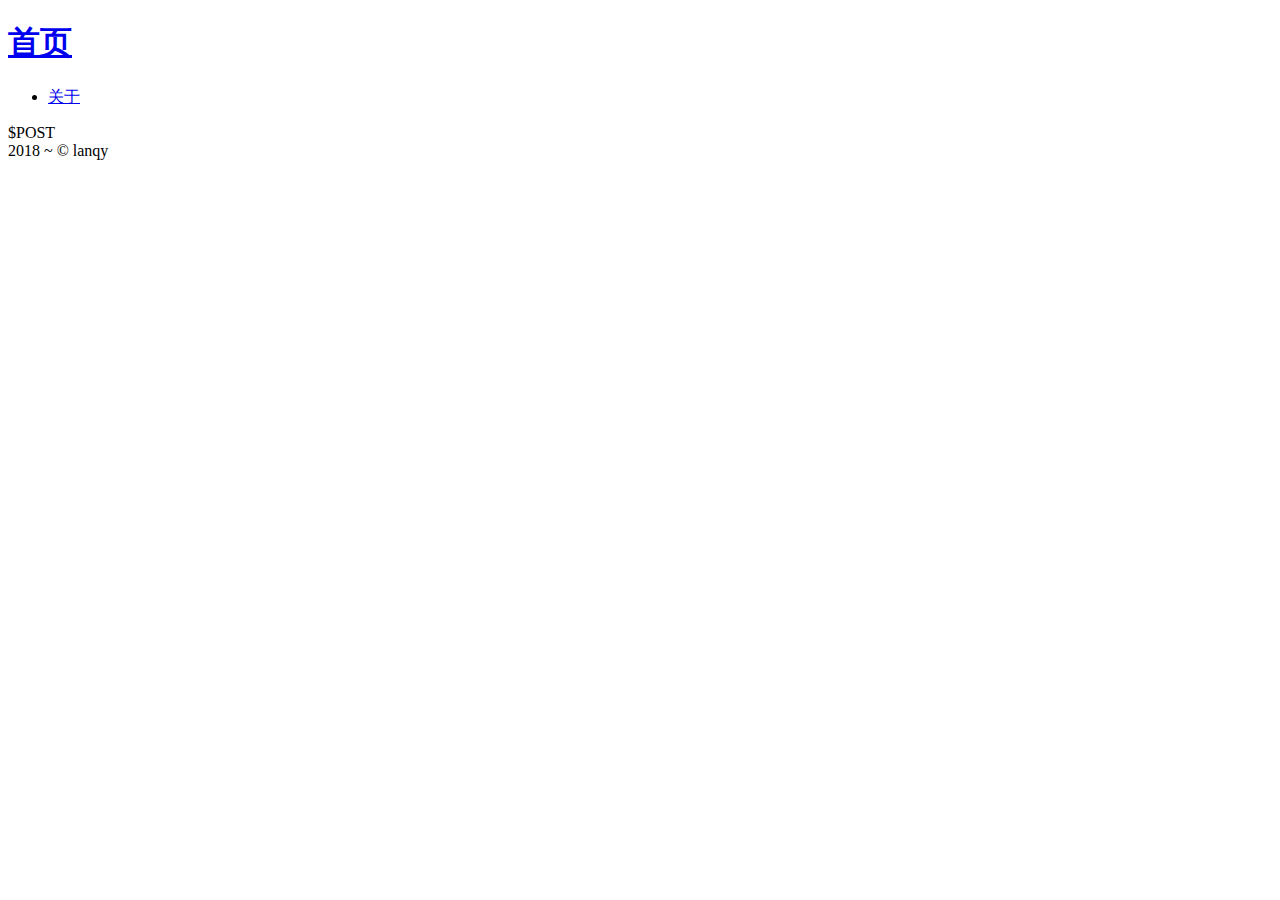
==== template/index.html @ 40628818 "update" ====
<!DOCTYPE html>
<html>
    <head>
        <meta charset="utf-8" />
        <meta http-equiv="X-UA-Compatible" content="IE=edge" />
        <meta name="viewport" content="width=device-width, initial-scale=1, maximum-scale=1, user-scalable=no, minimal-ui" />
        <meta name="description" content="lanqy 在这里写作"/>
        <link href="/css/style.css" rel="stylesheet" />
        <title>让思绪停留在这里</title>
        <link rel="alternate" href="/atom.xml" type="application/rss+xml" title="让思绪停留在这里"/>
    </head>
    <body>
        <div>
            <div>
                <header class="header">
                    <div class="container header-wrap">
                        <h1 class="site-name">
                            <a href="/">
                                首页
                            </a>
                        </h1> 
                        <ul class="nav">
                            <li class="nav-item">
                                <a href="/about">关于</a>
                            </li>
                        </ul>
                    </div>
                </header>
            </div>        
            <div class="post-list">
                $POST
            </div>
            <footer class="container footer">
                <div class="centered">
                    <span>2018 ~ </span> 
                    <span>©</span> 
                    <span>
                        lanqy
                    </span>
                </div>
            </footer>
        </div>
    </body>
</html>
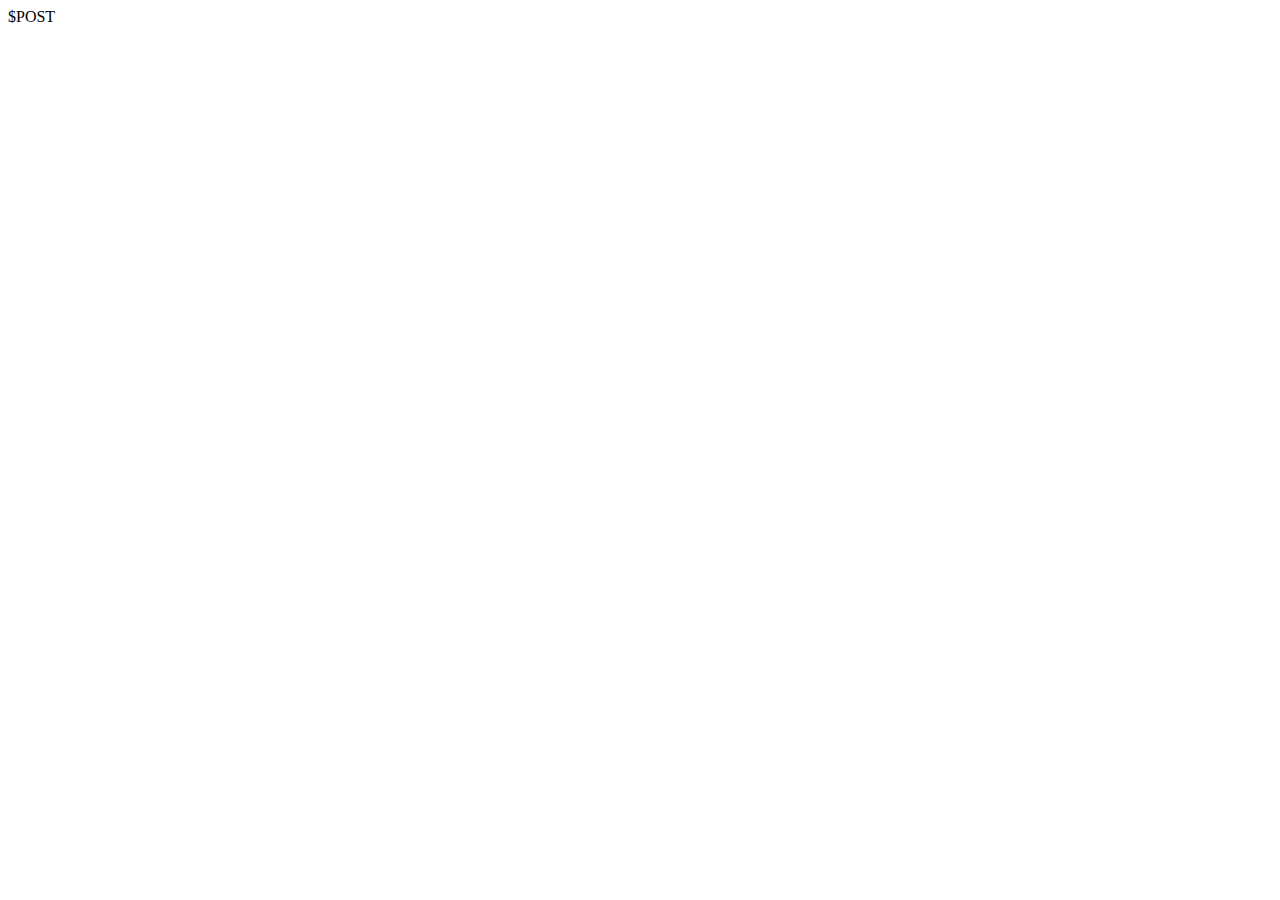
==== commit 734c363f: "update" ====
--- a/template/index.html
+++ b/template/index.html
@@ -4,41 +4,13 @@
         <meta charset="utf-8" />
         <meta http-equiv="X-UA-Compatible" content="IE=edge" />
         <meta name="viewport" content="width=device-width, initial-scale=1, maximum-scale=1, user-scalable=no, minimal-ui" />
-        <meta name="description" content="lanqy 在这里写作"/>
+        <meta name="description" content="lanqy"/>
         <link href="/css/style.css" rel="stylesheet" />
-        <title>让思绪停留在这里</title>
-        <link rel="alternate" href="/atom.xml" type="application/rss+xml" title="让思绪停留在这里"/>
+        <title>$sitename</title>
     </head>
     <body>
-        <div>
-            <div>
-                <header class="header">
-                    <div class="container header-wrap">
-                        <h1 class="site-name">
-                            <a href="/">
-                                首页
-                            </a>
-                        </h1> 
-                        <ul class="nav">
-                            <li class="nav-item">
-                                <a href="/about">关于</a>
-                            </li>
-                        </ul>
-                    </div>
-                </header>
-            </div>        
             <div class="post-list">
                 $POST
             </div>
-            <footer class="container footer">
-                <div class="centered">
-                    <span>2018 ~ </span> 
-                    <span>©</span> 
-                    <span>
-                        lanqy
-                    </span>
-                </div>
-            </footer>
-        </div>
     </body>
 </html>
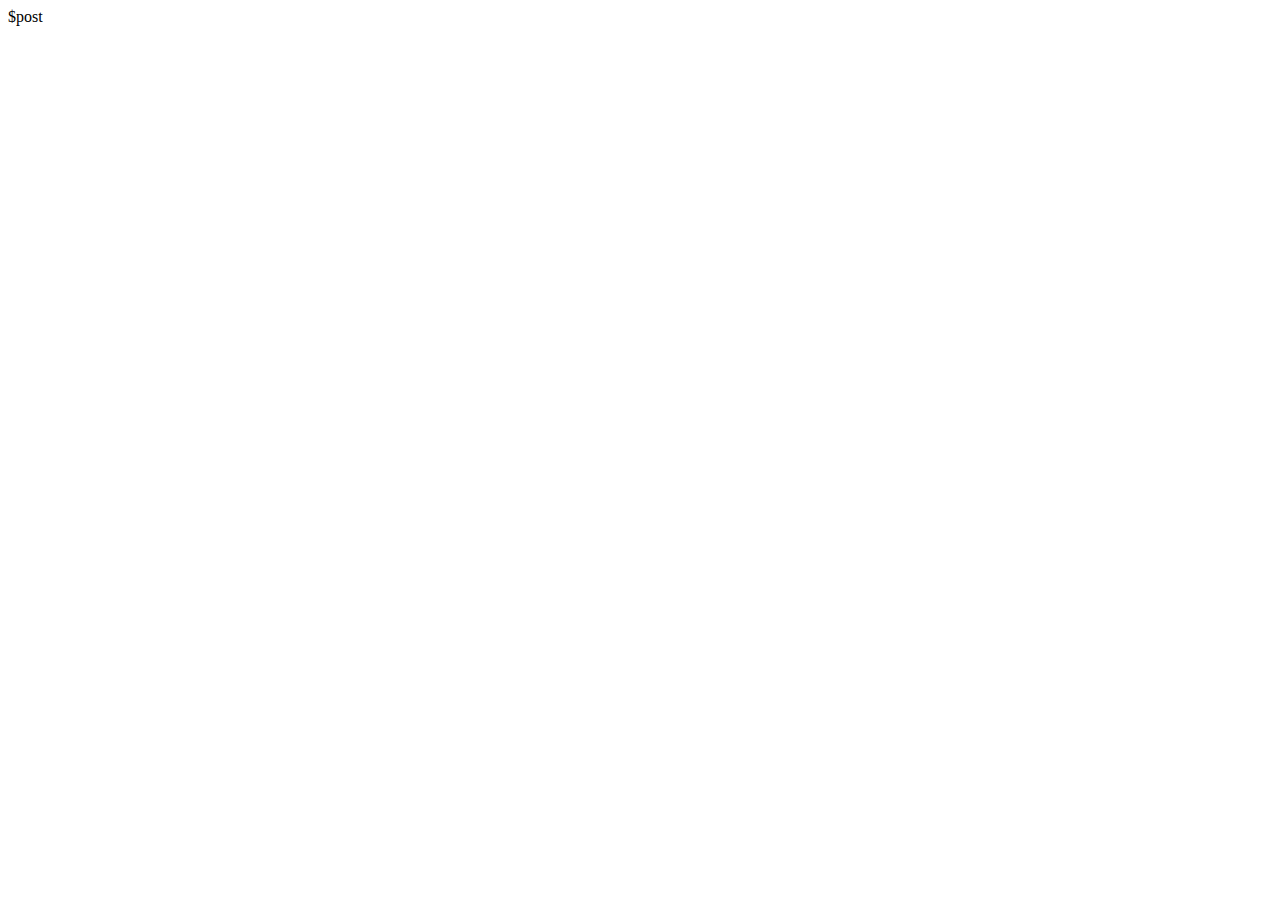
==== commit 1fc70cfa: "update" ====
--- a/template/index.html
+++ b/template/index.html
@@ -10,7 +10,7 @@
     </head>
     <body>
             <div class="post-list">
-                $POST
+                $post
             </div>
     </body>
 </html>
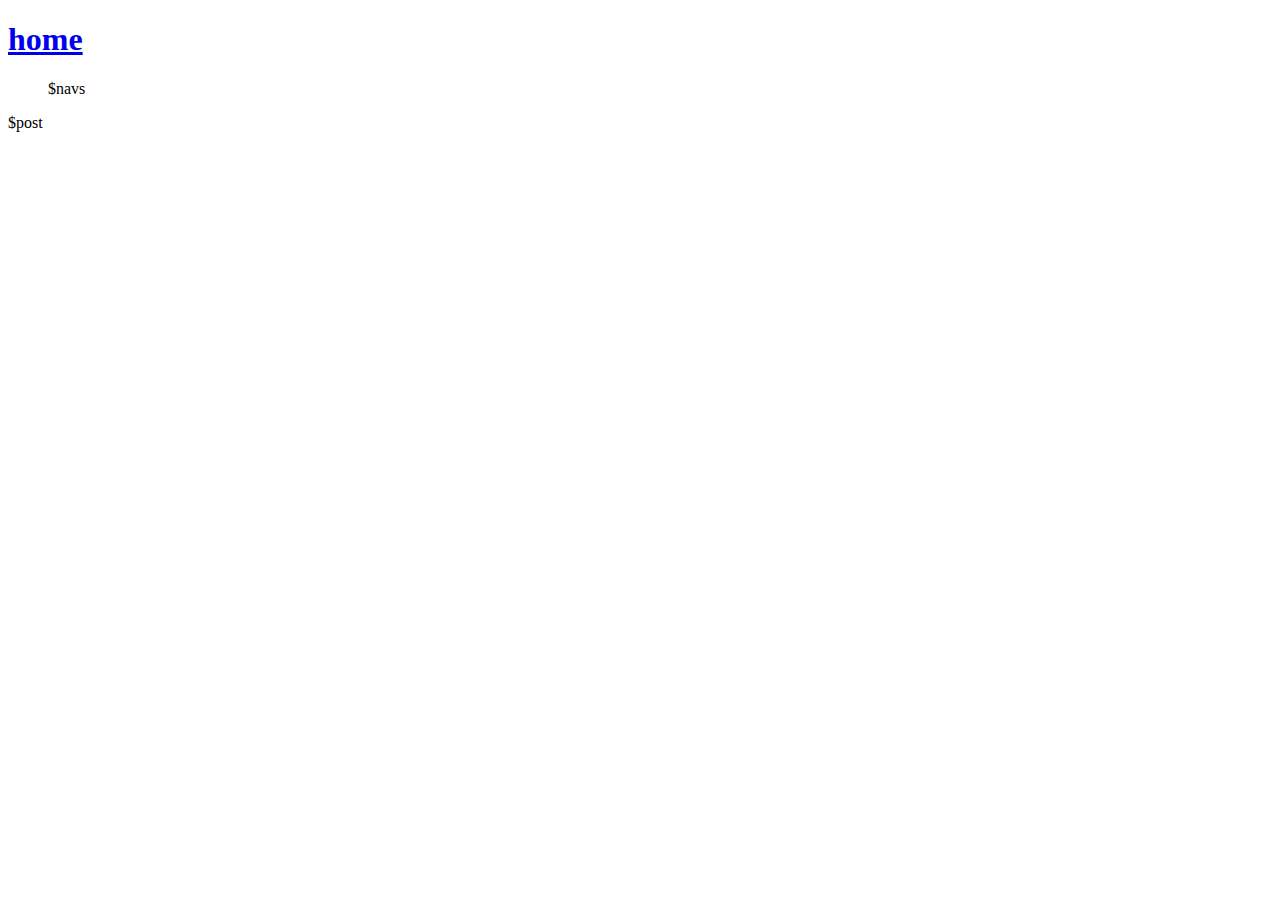
==== commit e9683b48: "update" ====
--- a/template/index.html
+++ b/template/index.html
@@ -3,14 +3,27 @@
     <head>
         <meta charset="utf-8" />
         <meta http-equiv="X-UA-Compatible" content="IE=edge" />
-        <meta name="viewport" content="width=device-width, initial-scale=1, maximum-scale=1, user-scalable=no, minimal-ui" />
-        <meta name="description" content="lanqy"/>
+        <meta
+            name="viewport"
+            content="width=device-width, initial-scale=1, maximum-scale=1, user-scalable=no, minimal-ui"
+        />
+        <meta name="description" content="lanqy" />
         <link href="/css/style.css" rel="stylesheet" />
         <title>$sitename</title>
     </head>
     <body>
-            <div class="post-list">
-                $post
+        <header class="header">
+            <div class="container header-wrap">
+                <h1 class="site-name">
+                    <a href="/">
+                        home
+                    </a>
+                </h1>
+                <ul class="nav">
+                    $navs
+                </ul>
             </div>
+        </header>
+        <div class="post-list">$post</div>
     </body>
 </html>
